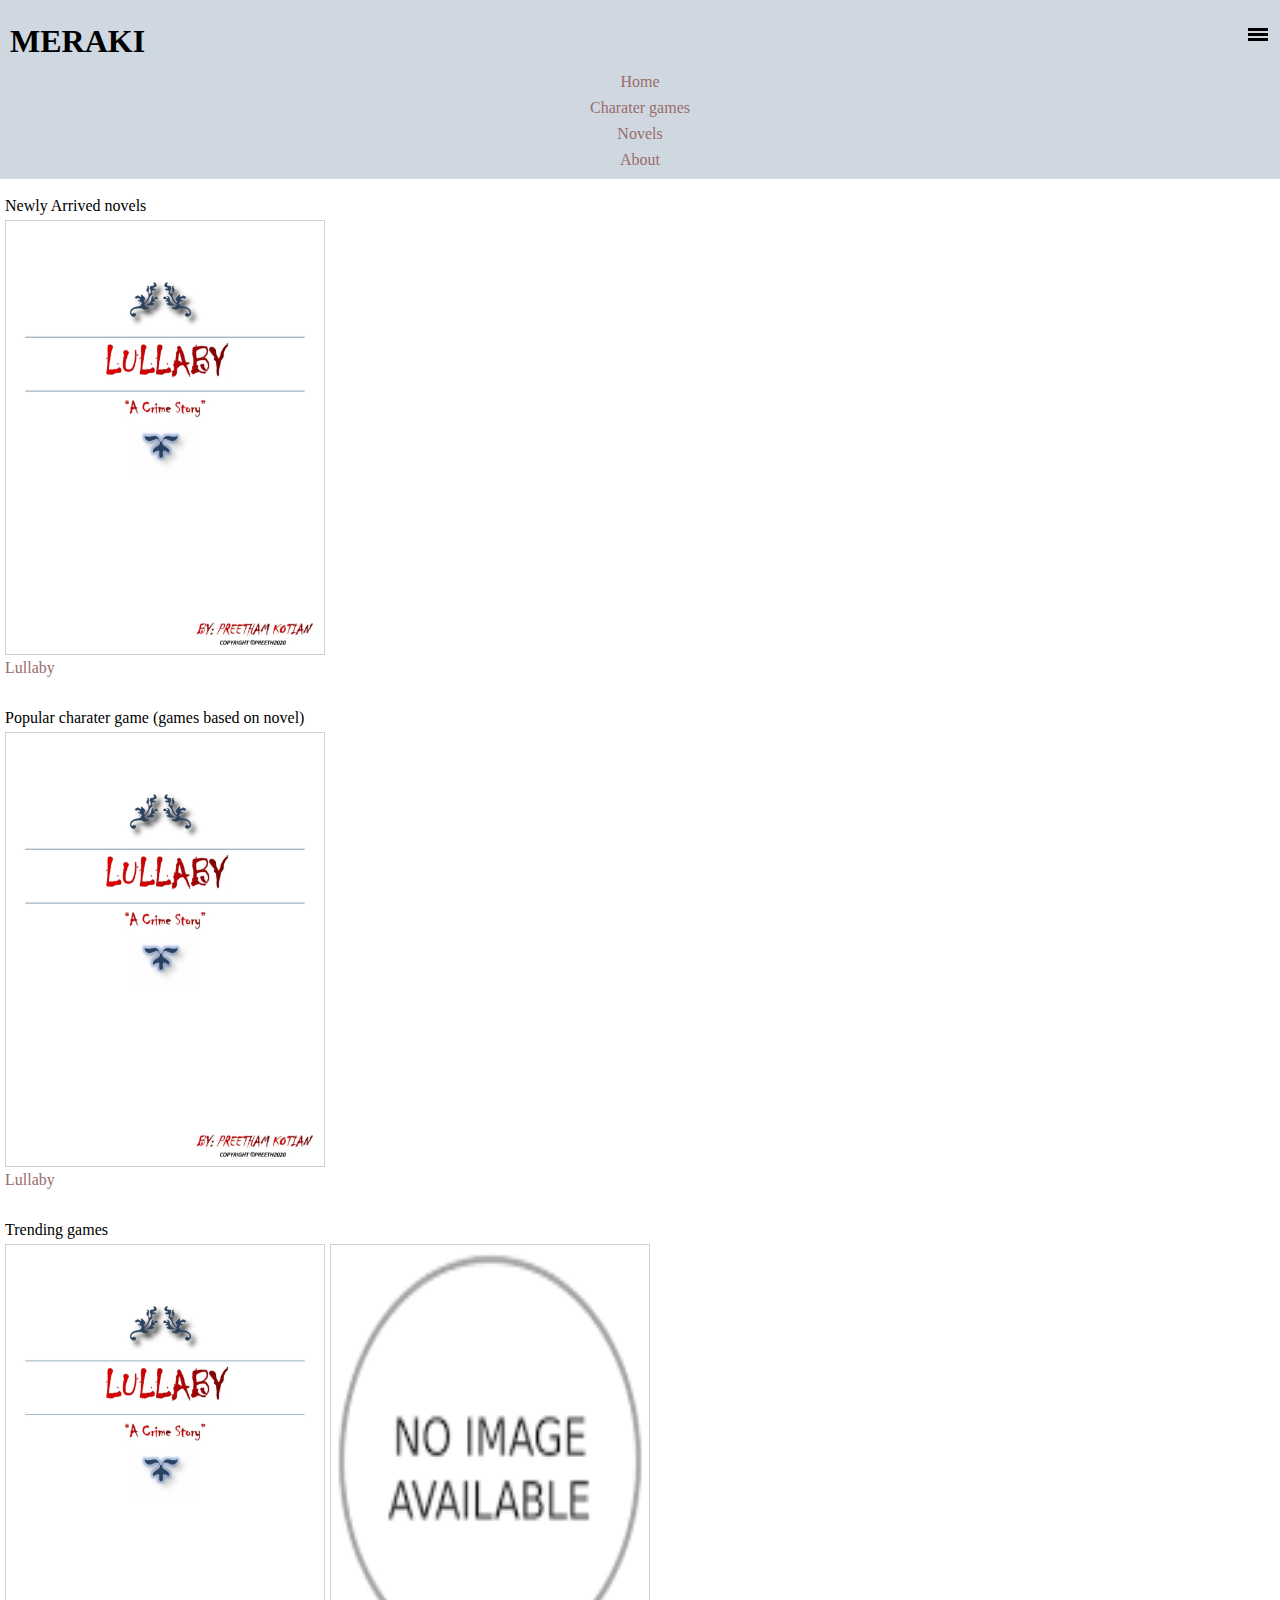
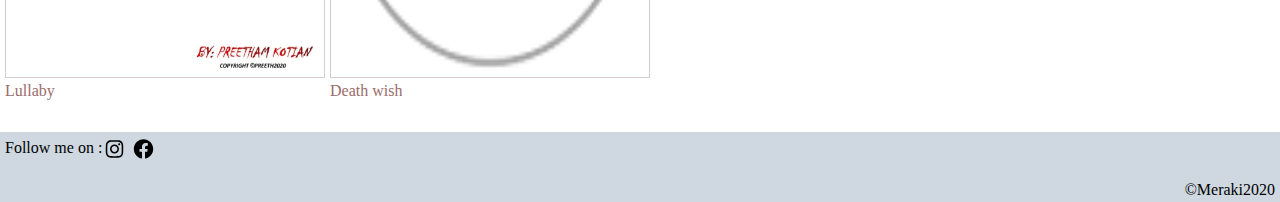
==== index.html @ fe4b5a01 "first commit" ====
<!DOCTYPE html>
<html lang="en">
<head>
    <meta charset="UTF-8">
    <meta name="viewport" content="width=device-width, initial-scale=1.0">
    <meta http-equiv="X-UA-Compatible" content="IE=edge">
    
   
   <link href= "https://stackpath.bootstrapcdn.com/font-awesome/4.7.0/css/font-awesome.min.css" >

    <link href="./style.css" type="text/css" rel="stylesheet">
    <title>MERAKI</title>
</head>
<body>
    <header>



<nav class="navbar">
<div class="main">    <h1>MERAKI </h1>
    
    <div id="toggler" >
     
    <div class="burger"></div>
    <div class="burger"></div>
    <div  class="burger"></div></div>
 </div>
<ul class="navbar-list" >
    <li class="navbar-item"><a href="#">Home</a></li>
    <li class="navbar-item"><a href="./charater-game.html">Charater games</a></li>
    <li class="navbar-item"><a href="./Novels.html">Novels</a></li>
    <li class="navbar-item"><a href="./about.html">About</a></li>
</ul>

</nav>


    </header>
<br>



<!--Newly arrived section-->
    <p class="sub-heading">Newly Arrived novels</p>
<div class="new-comics">
    <div class="comics"><a href="./lullaby.html"><img src="./pics/Lullaby cover page.jpg" height="100%" width=100%> <br><span>Lullaby</span></a>
    
    </div>
   

    
</div>
<br>
<br><br>




<!--Popular character game section-->
<p class="sub-heading">Popular charater game (games based on novel)</p>
<div class="new-comics">
    
    <div class="comics"><a href="./lullaby-game.html"><img src="./pics/Lullaby cover page.jpg" height="100%" width=100%> <br><span>Lullaby</span></a>
    
    </div>

    
</div>
<br>
<br><br>




<!--Trending games-->

<p class="sub-heading">Trending games</p>
<div class="new-comics">
    
    <div class="comics"><a href="./lullaby-game.html"><img src="./pics/Lullaby cover page.jpg" height="100%" width=100%> <br><span>Lullaby</span></a>
    
    </div>

    
    <div class="comics"><a href="./Death-wishgame.html"><img src="./pics/index.png" height="100%" width=100%> <br><span>Death wish</span></a>
    
    </div>

</div>
<br>
<br><br>


<!--footer-->
<footer>

<span style="float: left; margin-left:5px; margin-top: 7px;"> Follow me on :</span   > <img src="./pics/instagram-brands.svg" height="20px" width="25px" style=" margin-top:7px!important;">
<img src="./pics/facebook-brands.svg" height="20px" width="25px" style="margin-top:7px!important;">
<br>
<br>
<span style="float: right; margin-right:5px ;"> &copy;Meraki2020
</span>


</footer>
</body>
</html>
---- style.css ----
*{
    -webkit-box-sizing: border-box;
    -moz-box-sizing: border-box;
    -ms-box-sizing:border-box;
    box-sizing: border-box;
    margin: 0;
    padding: 0;

}

a{
    text-decoration:none;
    text-align: center;
    color: rgb(155, 108, 108);
}
.main{

    margin-top: 1%;
}

#toggler{
    margin-top: 3px;
    margin-bottom: auto;
    width: 30%;
    float: right;
}


nav h1{
    display: inline;
    margin-right:auto;
    
   
    
}
.navbar{
    background-color:rgb(207, 216, 224);
    padding: 10px;

}



.burger {
    width: 20px;
    height: 3px;
    background-color: black;
    margin: 2px;
    
    margin-left: auto;

}


ul li {
    list-style: none;
    text-align: center;
  
}

.navbar-list{
    padding-top: 5px;
}


.navbar-item{
    margin-top: 8px;
}

.sub-heading{
 margin-left: 5px;

}




.new-comics{
    display: flex;
    
    -webkit-box-flex: initial;
    height: 10%;
    
    
}
.comics{
max-height: 100%;
width:25%;
margin-top: 5px;
    
    margin-left: 5px;
    

}
.comics a img{
    border: solid rgb(216, 204, 204) 1px;
    
}




footer{
    background-color:rgb(207, 216, 224);
    width: 100%;
    height: 70px;
}
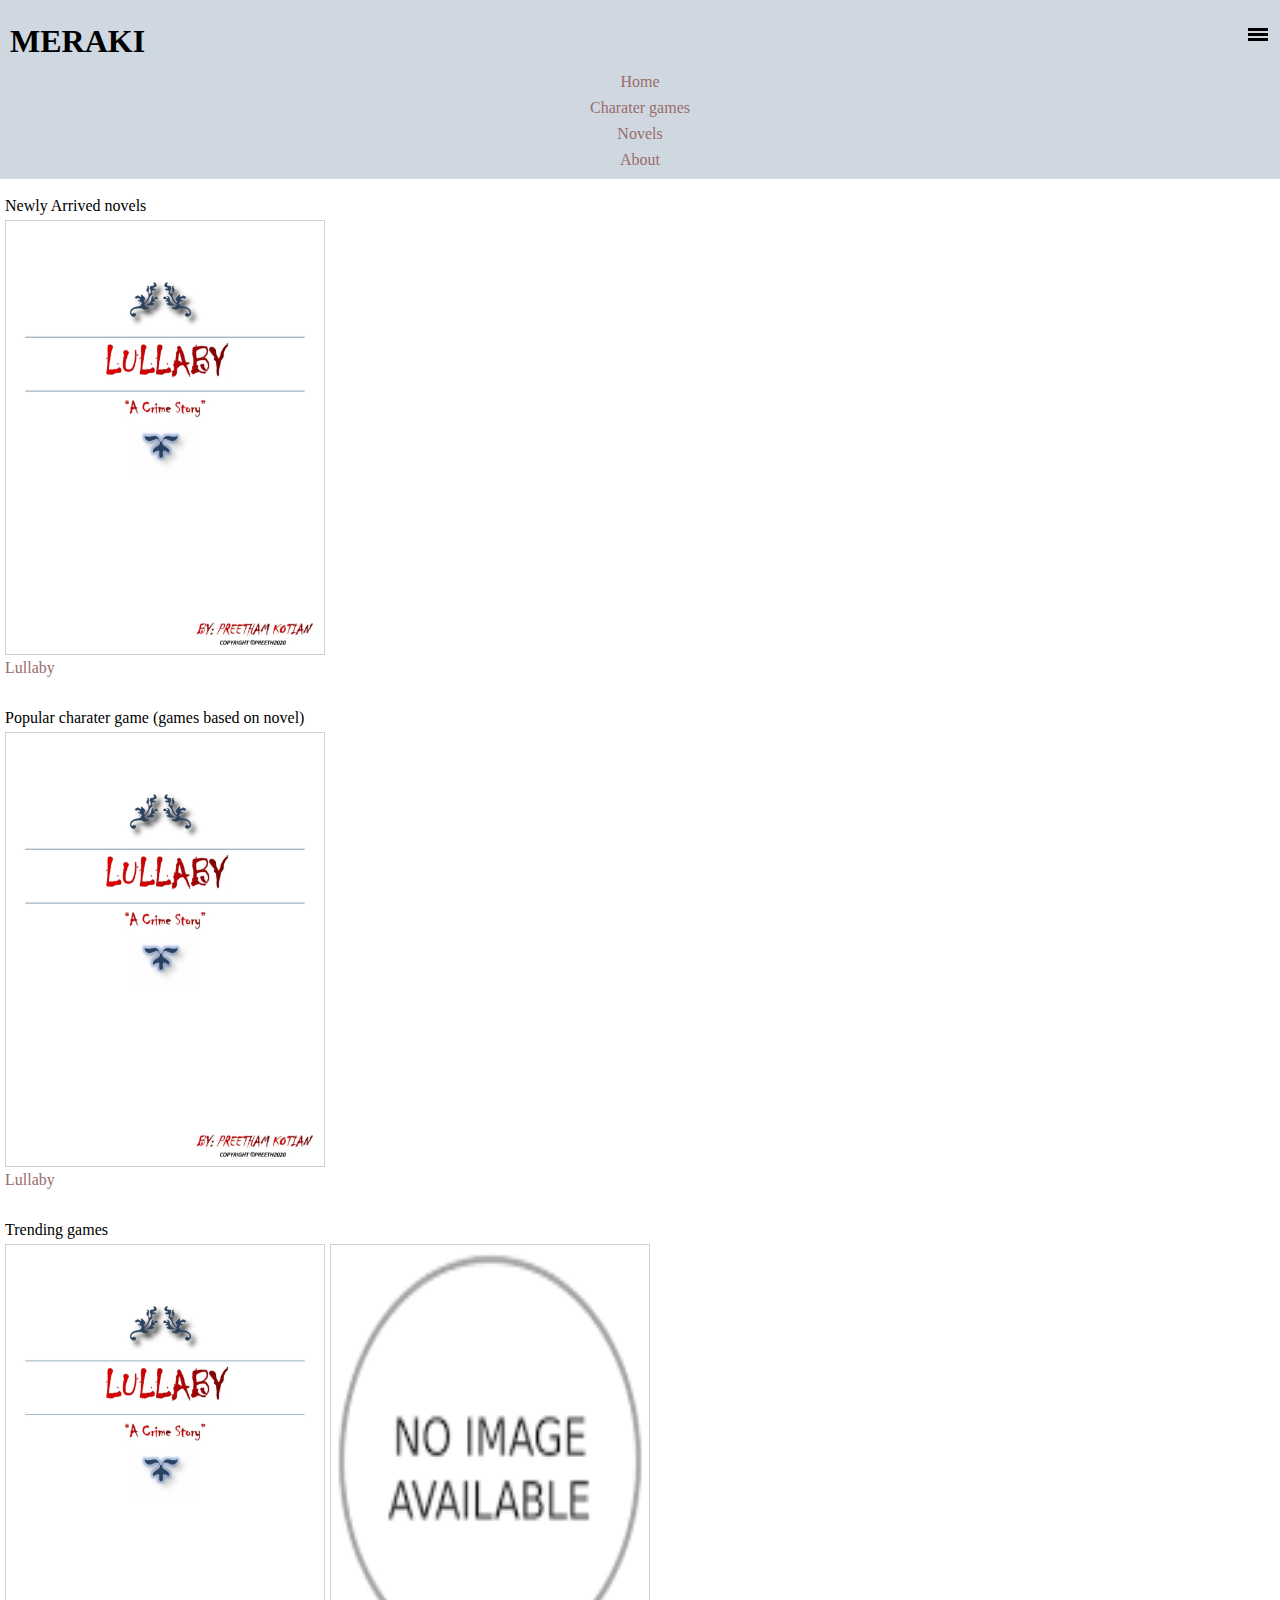
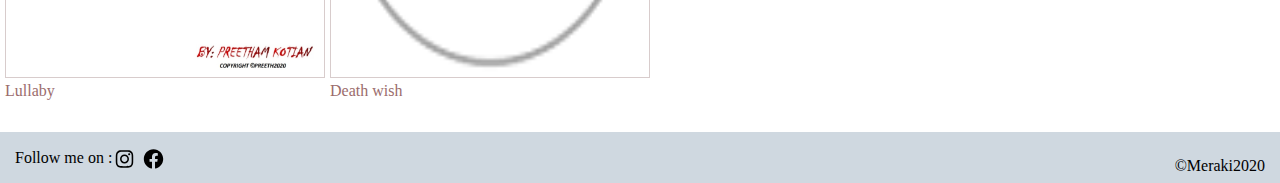
==== commit d68736ed: "first commit" ====
--- a/index.html
+++ b/index.html
@@ -96,9 +96,8 @@
 
 <span style="float: left; margin-left:5px; margin-top: 7px;"> Follow me on :</span   > <img src="./pics/instagram-brands.svg" height="20px" width="25px" style=" margin-top:7px!important;">
 <img src="./pics/facebook-brands.svg" height="20px" width="25px" style="margin-top:7px!important;">
-<br>
-<br>
-<span style="float: right; margin-right:5px ;"> &copy;Meraki2020
+
+<span style="float: right; margin-right:5px ; margin-top: 15px;"> &copy;Meraki2020
 </span>
 
 
--- a/style.css
+++ b/style.css
@@ -103,6 +103,7 @@
 footer{
     background-color:rgb(207, 216, 224);
     width: 100%;
-    height: 70px;
+    padding:10px;
+    
 }
 
